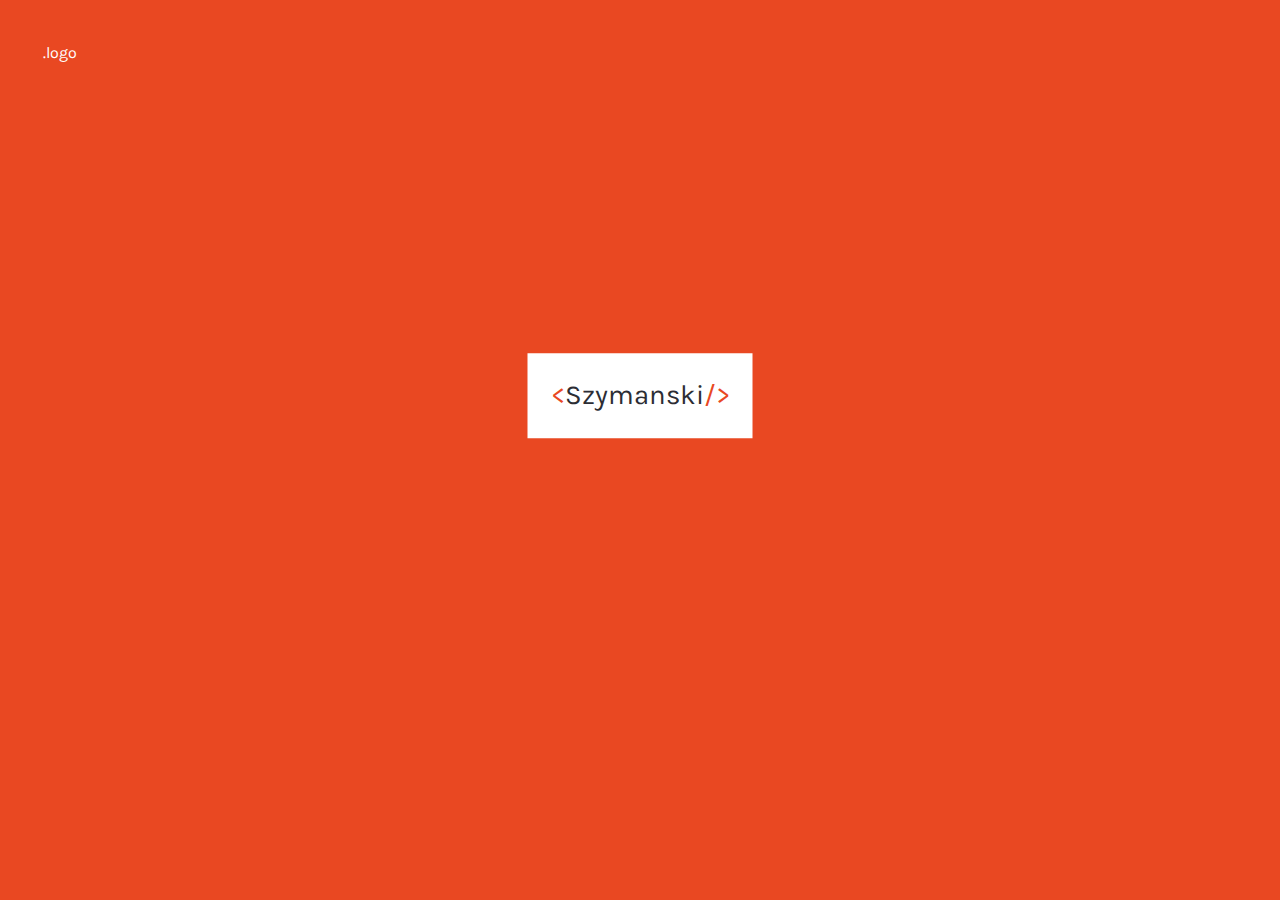
==== index.html @ 05d56767 "Rename zadanie2.html to index.html" ====
<html>
<head>
	<meta http-equiv="Content-Type" content="text/html; charset=UTF-8">
	<link href="https://fonts.googleapis.com/css?family=Karla:700&amp;subset=latin-ext" rel="stylesheet">
	<title></title>
	<style>
		html {
			background-color: #E94822;
			position: relative;
		}
		#logo {
			font-family: 'Karla', sans-serif;
			color: white;
			padding: 35px;
		}
		#block {
			background-color: white;
			width: 225px;
			height: 85px;
			/* margin-top: 17%;
			margin-left: 40%; */
			font-family: 'Karla', sans-serif;
			font-size: 27.5px;
			line-height: 85px;
			text-align: center;
			color: #E94822;
			position: relative;
			top: 50%; 
			left: 50%; 
			transform: translate(-50%, -155%);
		}
		#block span {
			color: #2C2D34;
		}
	</style>
	<script>
	</script>
</head>
<body id="logo">
	<p>.logo</p>
	<div id="block">&lt;<span>Szymanski</span>&#47;&gt;</div>
</body>
</html>
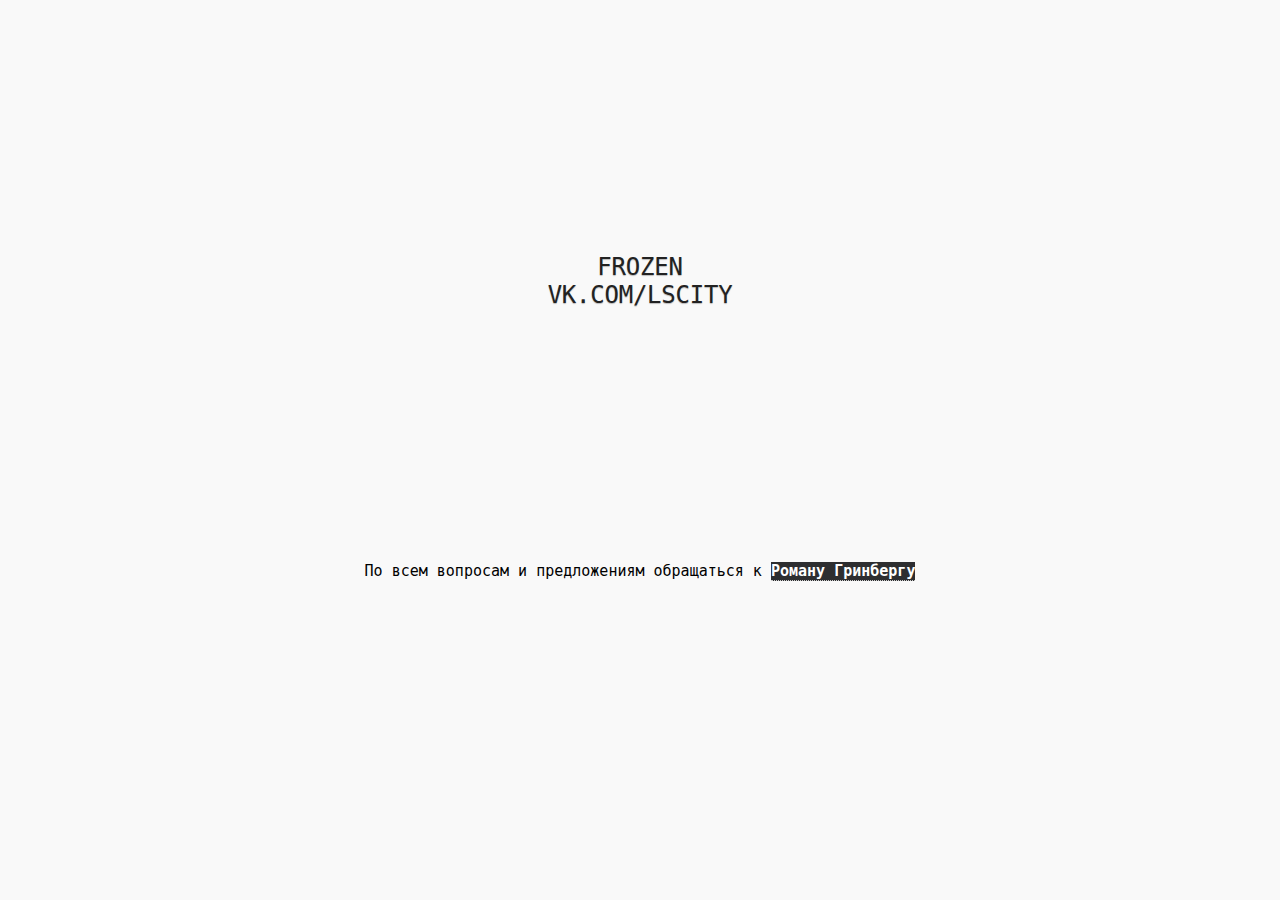
==== commit a0e9b962: "Add files via upload" ====
--- a/index.html
+++ b/index.html
@@ -1,43 +1,79 @@
+<!DOCTYPE html>
 <html>
 <head>
 	<meta http-equiv="Content-Type" content="text/html; charset=UTF-8">
-	<link href="https://fonts.googleapis.com/css?family=Karla:700&amp;subset=latin-ext" rel="stylesheet">
-	<title></title>
+	<meta http-equiv="content-language" content="ru">
+	<meta content="width=device-width, initial-scale=1, maximum-scale=1, user-scalable=no" name="viewport">
+	<meta name="author" content="Роман Гринберг @voluroman">
+	<title>LSCITY.RU - Coming Soon</title>
 	<style>
-		html {
-			background-color: #E94822;
+		body {
+			background-color: #f9f9f9;
+		}
+		.text {
+			text-align: center;
+			margin: 20% auto;
+			color: #222;
+			font: 24px "Bitstream Vera Sans Mono", "Anonymous Pro", "Consolas", monospace;
+    		text-shadow: 0 1px 1px rgba(0,0,0,.25);
+    		letter-spacing: -0.01em;
+		}
+		a {
+			text-decoration: none;
+			color: #222;
+		}
+		.tips a {
+			font-weight: bold;
+			border-bottom: 1px dotted #ccc;
+			background: #2d2e30;
+			color: #fff;
+		}
+		.tips {
+			text-align: center;
+			font: 15px "Bitstream Vera Sans Mono", "Anonymous Pro", "Consolas", monospace;
+		}
+		.tooltip {
 			position: relative;
 		}
-		#logo {
-			font-family: 'Karla', sans-serif;
-			color: white;
-			padding: 35px;
+		.tooltip:before,
+		.tooltip:after {
+			display: block;
+			position: absolute;
+			visibility: hidden;
+			opacity: 0;
+			transition: opacity .5s; 
+			left: 0%;
 		}
-		#block {
-			background-color: white;
-			width: 225px;
-			height: 85px;
-			/* margin-top: 17%;
-			margin-left: 40%; */
-			font-family: 'Karla', sans-serif;
-			font-size: 27.5px;
-			line-height: 85px;
+		.tooltip:before {
+			content: attr(data-title);
+			color: #f8f8f8;
+			padding: 5px;
+			width: 200px;
+			background-color: rgba(0,0,0,.85);
+			bottom: 30px;
+			margin-left: -35px;
+			box-sizing: border-box;
 			text-align: center;
-			color: #E94822;
-			position: relative;
-			top: 50%; 
-			left: 50%; 
-			transform: translate(-50%, -155%);
+			font-size: .8em;
+			border-radius: 5px;
 		}
-		#block span {
-			color: #2C2D34;
+		.tooltip:after {
+			content: "";
+			border-top: 10px solid rgba(0,0,0,.85);
+			border-left: 10px solid transparent;
+			border-right: 10px solid transparent;
+			bottom: 20px;
+			margin-left: 50px;
+		}
+		.tooltip:hover:before,
+		.tooltip:hover:after{
+			visibility: visible;
+			opacity: 1;
 		}
 	</style>
-	<script>
-	</script>
 </head>
-<body id="logo">
-	<p>.logo</p>
-	<div id="block">&lt;<span>Szymanski</span>&#47;&gt;</div>
+<body>
+	<div class="text">FROZEN<br><a href="https://vk.com/lscity">VK.COM/LSCITY</a></div>
+	<div class="tips">По всем вопросам и предложениям обращаться к <span class="tooltip" data-title="Основатель коллектива LSCITY.RU"><a href="https://vk.com/voluroman">Роману Гринбергу</a></span></div>
 </body>
-</html>
+</html>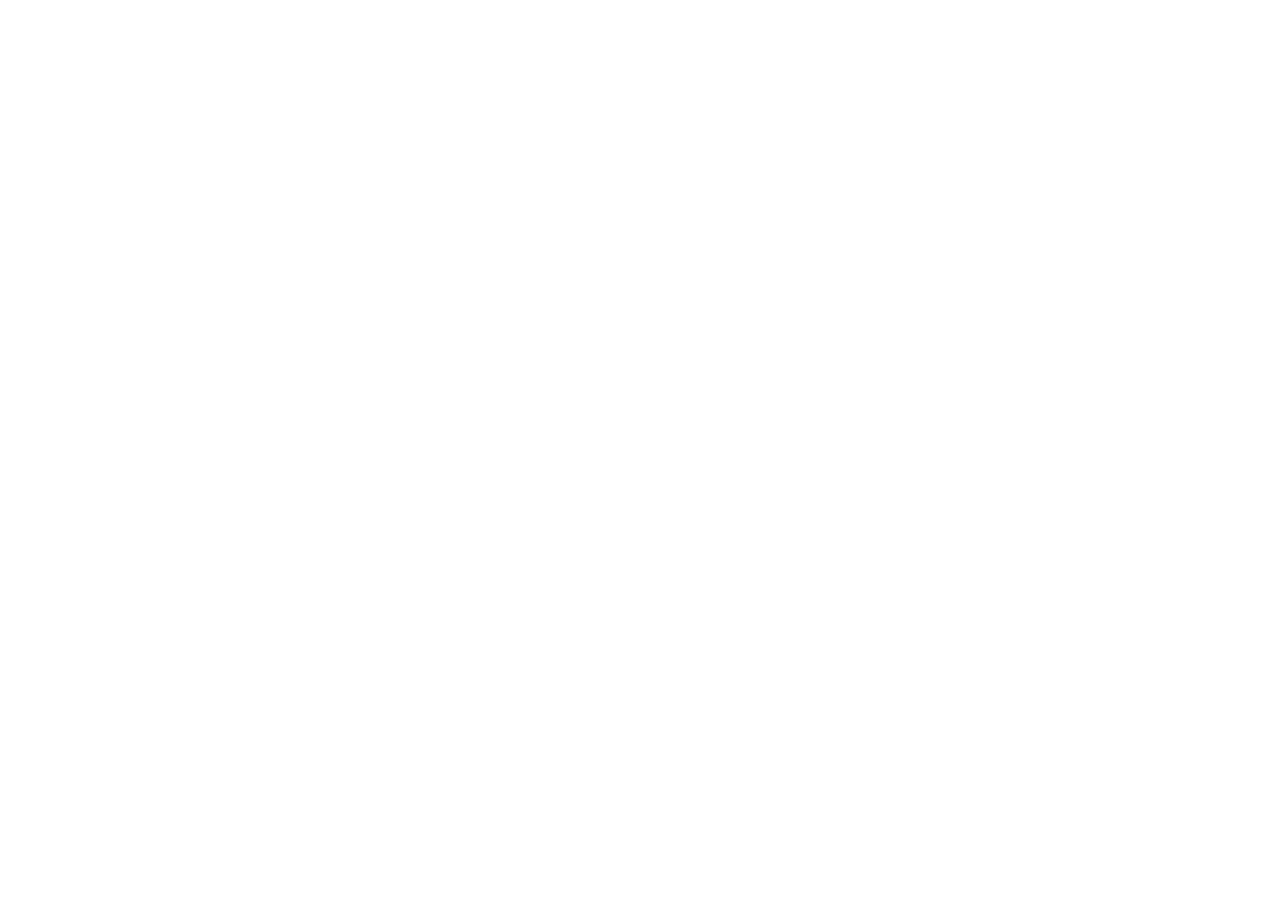
==== commit c90c83dd: "Update index.html" ====
--- a/index.html
+++ b/index.html
@@ -5,75 +5,9 @@
 	<meta http-equiv="content-language" content="ru">
 	<meta content="width=device-width, initial-scale=1, maximum-scale=1, user-scalable=no" name="viewport">
 	<meta name="author" content="Роман Гринберг @voluroman">
-	<title>LSCITY.RU - Coming Soon</title>
-	<style>
-		body {
-			background-color: #f9f9f9;
-		}
-		.text {
-			text-align: center;
-			margin: 20% auto;
-			color: #222;
-			font: 24px "Bitstream Vera Sans Mono", "Anonymous Pro", "Consolas", monospace;
-    		text-shadow: 0 1px 1px rgba(0,0,0,.25);
-    		letter-spacing: -0.01em;
-		}
-		a {
-			text-decoration: none;
-			color: #222;
-		}
-		.tips a {
-			font-weight: bold;
-			border-bottom: 1px dotted #ccc;
-			background: #2d2e30;
-			color: #fff;
-		}
-		.tips {
-			text-align: center;
-			font: 15px "Bitstream Vera Sans Mono", "Anonymous Pro", "Consolas", monospace;
-		}
-		.tooltip {
-			position: relative;
-		}
-		.tooltip:before,
-		.tooltip:after {
-			display: block;
-			position: absolute;
-			visibility: hidden;
-			opacity: 0;
-			transition: opacity .5s; 
-			left: 0%;
-		}
-		.tooltip:before {
-			content: attr(data-title);
-			color: #f8f8f8;
-			padding: 5px;
-			width: 200px;
-			background-color: rgba(0,0,0,.85);
-			bottom: 30px;
-			margin-left: -35px;
-			box-sizing: border-box;
-			text-align: center;
-			font-size: .8em;
-			border-radius: 5px;
-		}
-		.tooltip:after {
-			content: "";
-			border-top: 10px solid rgba(0,0,0,.85);
-			border-left: 10px solid transparent;
-			border-right: 10px solid transparent;
-			bottom: 20px;
-			margin-left: 50px;
-		}
-		.tooltip:hover:before,
-		.tooltip:hover:after{
-			visibility: visible;
-			opacity: 1;
-		}
-	</style>
+	<title>Inside Gaming</title>
+	<meta http-equiv="refresh" content="1;url=https://vk.com/insgm1" />
 </head>
 <body>
-	<div class="text">FROZEN<br><a href="https://vk.com/lscity">VK.COM/LSCITY</a></div>
-	<div class="tips">По всем вопросам и предложениям обращаться к <span class="tooltip" data-title="Основатель коллектива LSCITY.RU"><a href="https://vk.com/voluroman">Роману Гринбергу</a></span></div>
 </body>
-</html>+</html>
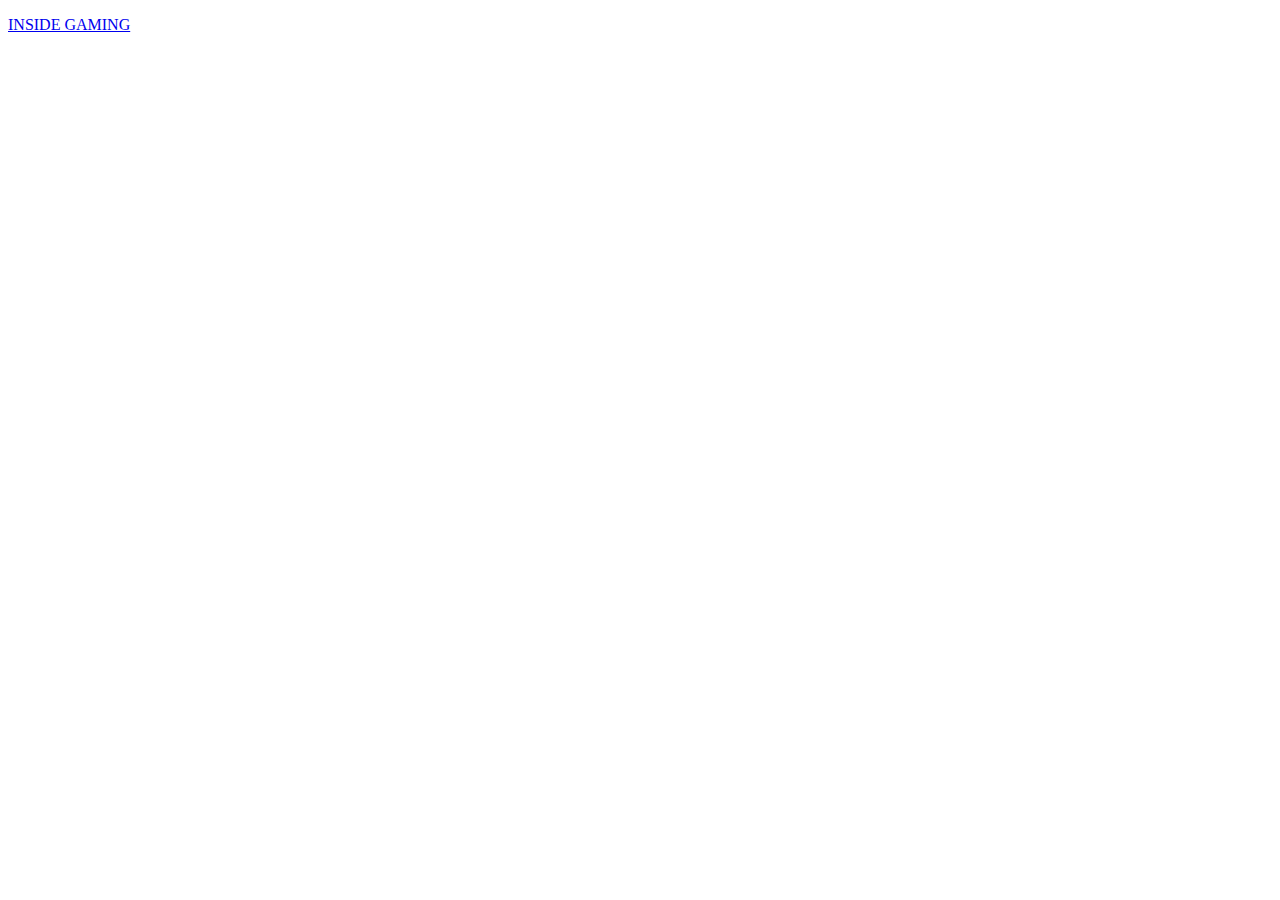
==== commit 20aaf37a: "Update index.html" ====
--- a/index.html
+++ b/index.html
@@ -4,10 +4,15 @@
 	<meta http-equiv="Content-Type" content="text/html; charset=UTF-8">
 	<meta http-equiv="content-language" content="ru">
 	<meta content="width=device-width, initial-scale=1, maximum-scale=1, user-scalable=no" name="viewport">
-	<meta name="author" content="Роман Гринберг @voluroman">
+	<meta name="author" content="Роман Гринберг @roman.grinberg">
 	<title>Inside Gaming</title>
-	<meta http-equiv="refresh" content="1;url=https://vk.com/insgm1" />
+    <link rel="stylesheet" href="gradient.css">
 </head>
 <body>
+	<div class="content">
+		<a href="https://vk.com/insgm1"><div class="logo"><p class="logo_text">INSIDE GAMING</p></div></a>
+	</div>
+  <div class="gradient-1"></div>
+  <div class="gradient-2"></div>
 </body>
 </html>
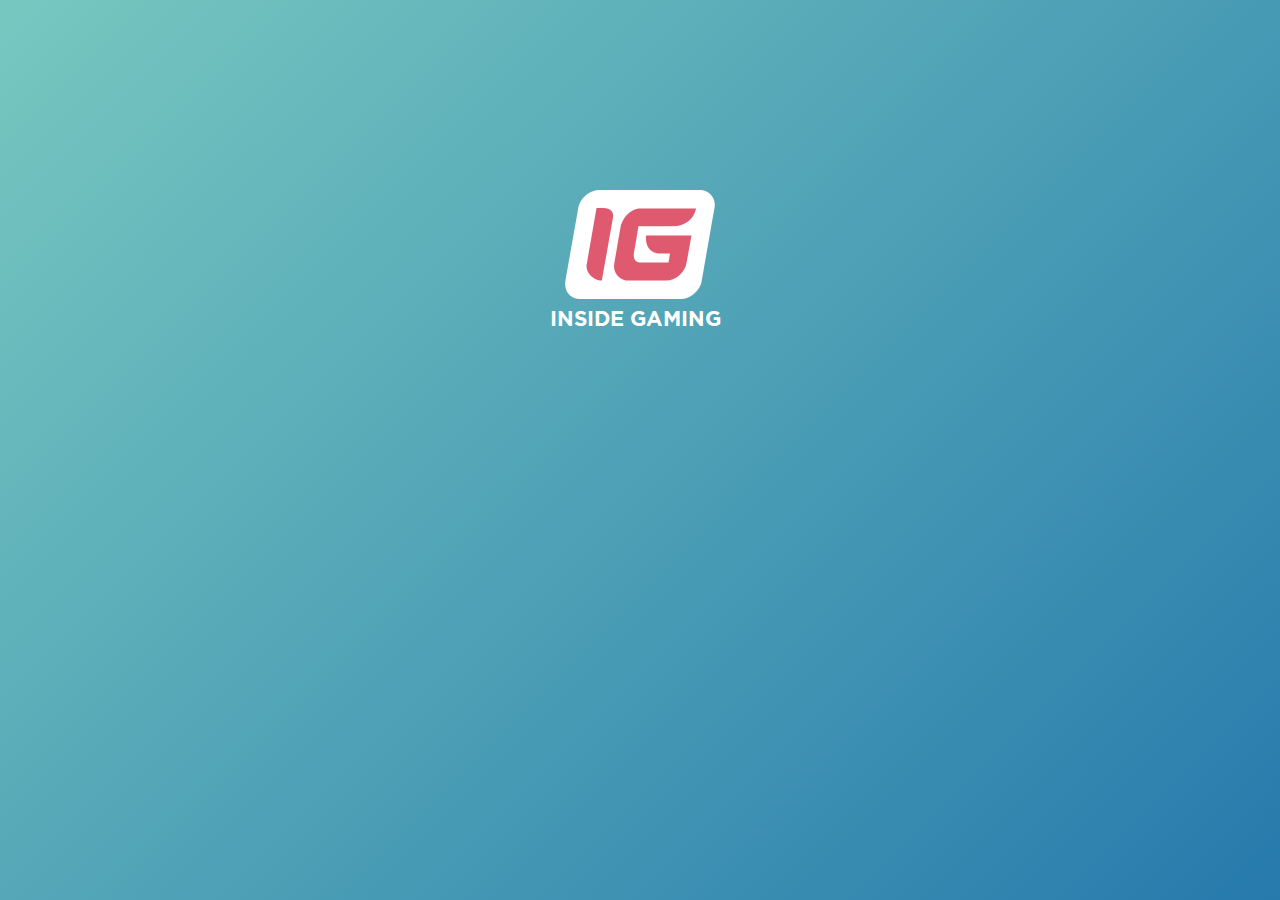
==== commit bf23619c: "Update index.html" ====
--- a/index.html
+++ b/index.html
@@ -10,7 +10,7 @@
 </head>
 <body>
 	<div class="content">
-		<a href="https://vk.com/insgm1"><div class="logo"><p class="logo_text">INSIDE GAMING</p></div></a>
+		<a href="https://vk.com/insgm"><div class="logo"><p class="logo_text">INSIDE GAMING</p></div></a>
 	</div>
   <div class="gradient-1"></div>
   <div class="gradient-2"></div>
--- a/gradient.css
+++ b/gradient.css
@@ -0,0 +1,98 @@
+:root {
+    --colorA: #77C8C0;
+    --colorAA: #267AAC;
+    --colorB: #4AD7B8;
+    --colorBB: #f39c12;
+
+}
+
+@font-face {
+  font-family: GothamProBold;
+  src: url("GothamProBold.otf");
+}
+
+/* @mixin gradient($color1, $color2) {
+	background: $color1;
+	background: -moz-linear-gradient(-45deg,  $color1 0%, $color2 100%);
+	background: -webkit-linear-gradient(-45deg,  $color1 0%,$color2 100%);
+	background: linear-gradient(135deg,  $color1 0%,$color2 100%);
+	filter: progid:DXImageTransform.Microsoft.gradient( startColorstr='#{$color1}', endColorstr='#{$color2}',GradientType=1 );
+} */
+
+.content {
+    width: 300px;
+    height: 109px;
+    margin: 15% auto;
+}
+.logo {
+    position: absolute;
+    z-index: 3;
+    width: 300px;
+    height: 109px;
+    background-image: url([data-uri]);
+    background-repeat: no-repeat;
+    background-size: 50%;
+    background-position: center;
+}
+.logo_text {
+    top: 100px;
+    left: 60px;
+    position: relative;
+    z-index: 3;
+    font-family: GothamProBold;
+    font-size: 21px;
+    color: white;
+
+}
+ {
+	position: absolute;
+	top: 50%;
+	left: 50%;
+	width: 400px;
+	height: 400px;
+	margin-top: -200px;
+	margin-left: -200px;
+	border-radius: 2px;
+	box-shadow: 1px 2px 10px 0px rgba(0,0,0,0.3);
+	overflow: hidden;
+	background: #333;
+	color: #fff;
+	font-family: 'Open Sans', Helvetica, sans-serif;
+	-webkit-font-smoothing: antialiased;
+	-moz-osx-font-smoothing: grayscale;
+}
+
+div[class^="gradient"] {
+	position: absolute;
+	width: 100%;
+	height: 100%;
+	top: 0;
+	left: 0;
+}
+
+.gradient-1 {
+    background: var(--colorA);
+	background: -moz-linear-gradient(-45deg,  var(--colorA) 0%, var(--colorAA) 100%);
+	background: -webkit-linear-gradient(-45deg,  var(--colorA) 0%, var(--colorAA) 100%);
+	background: linear-gradient(135deg,  var(--colorA) 0%, var(--colorAA) 100%);
+	filter: progid:DXImageTransform.Microsoft.gradient( startColorstr=var(--colorA), endColorstr=var(--colorAA), GradientType=1 );}
+
+.gradient-2 {
+	z-index: 2;
+	opacity: 0;
+    background: var(--colorB);
+	background: -moz-linear-gradient(-45deg,  var(--colorB) 0%, var(--colorBB) 100%);
+	background: -webkit-linear-gradient(-45deg,  var(--colorB) 0%, var(--colorBB) 100%);
+	background: linear-gradient(135deg,  var(--colorB) 0%, var(--colorBB) 100%);
+	filter: progid:DXImageTransform.Microsoft.gradient( startColorstr=var(--colorB), endColorstr=var(--colorBB), GradientType=1 );
+	animation: gradient 4s ease-in-out infinite;
+}
+
+@keyframes gradient {
+	0%, 100% {
+		opacity: 0;
+	}
+	50% {
+		opacity: 1;
+	}
+}
